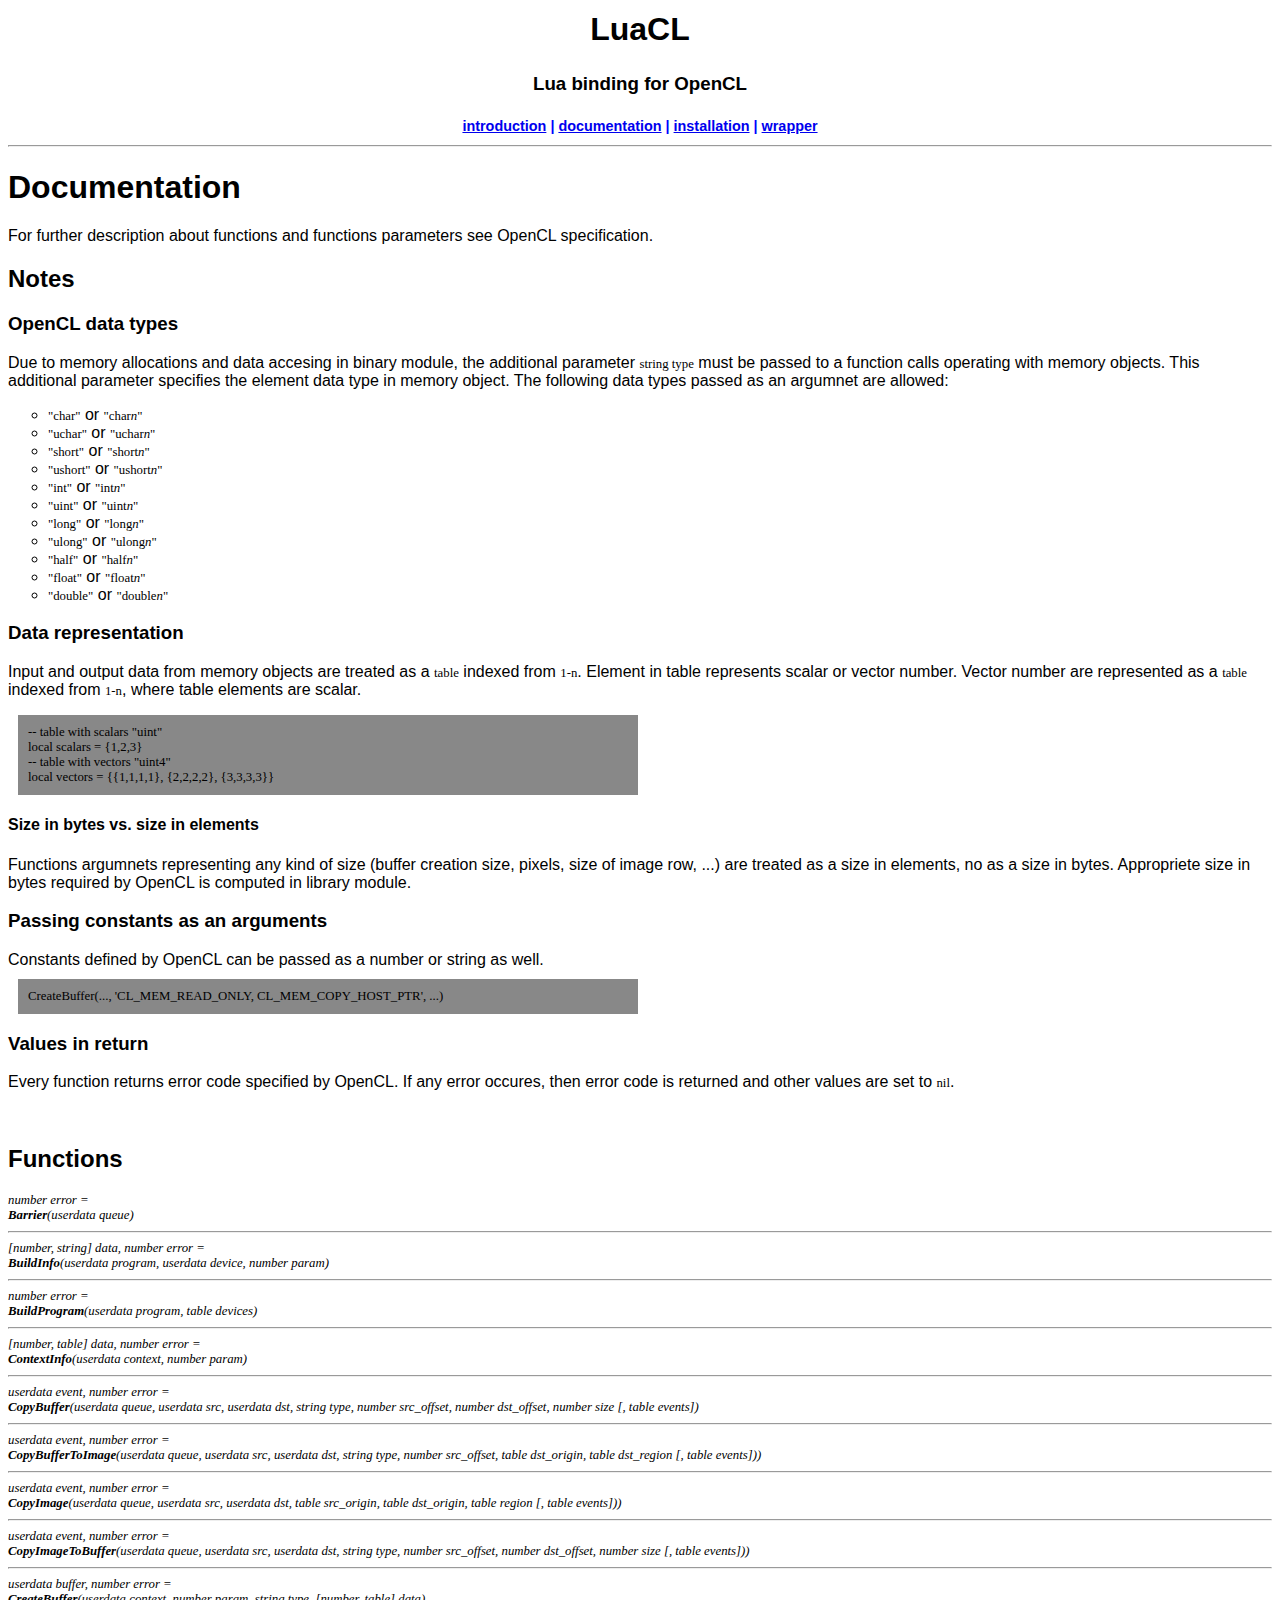
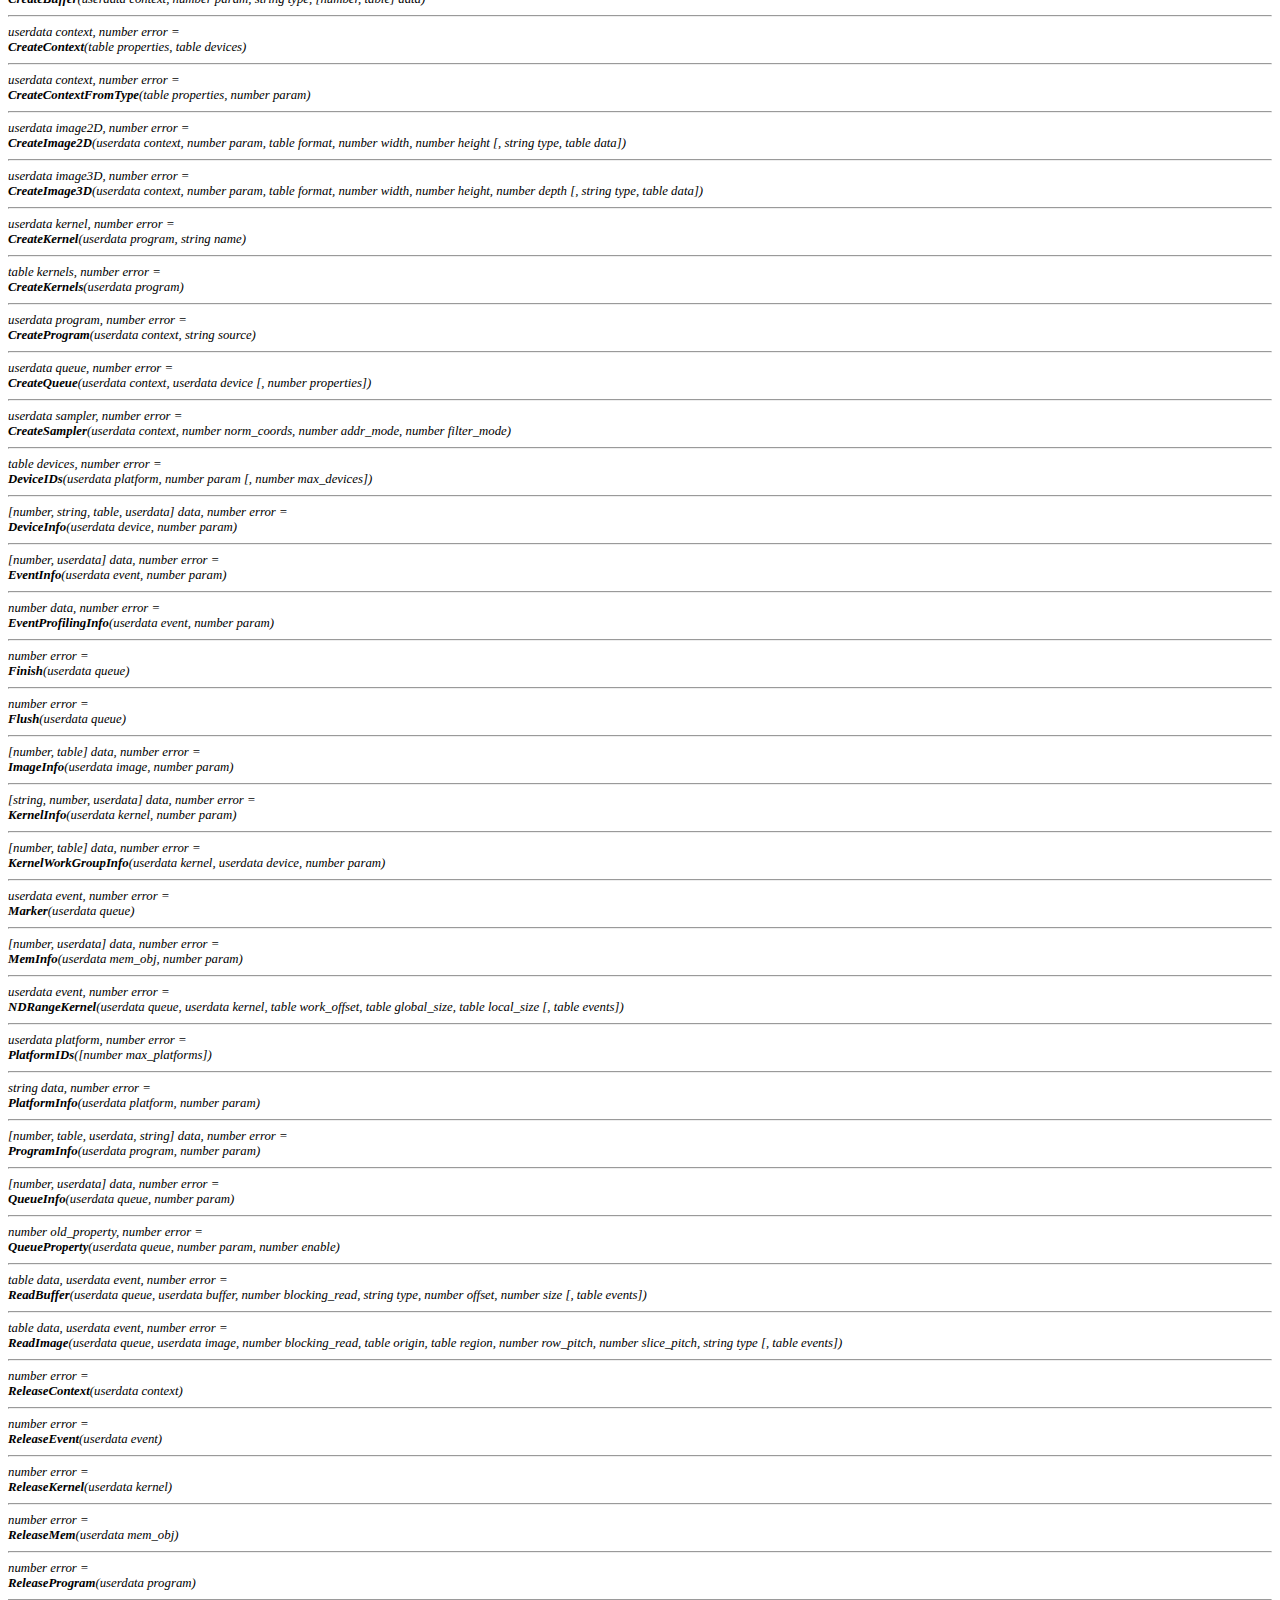
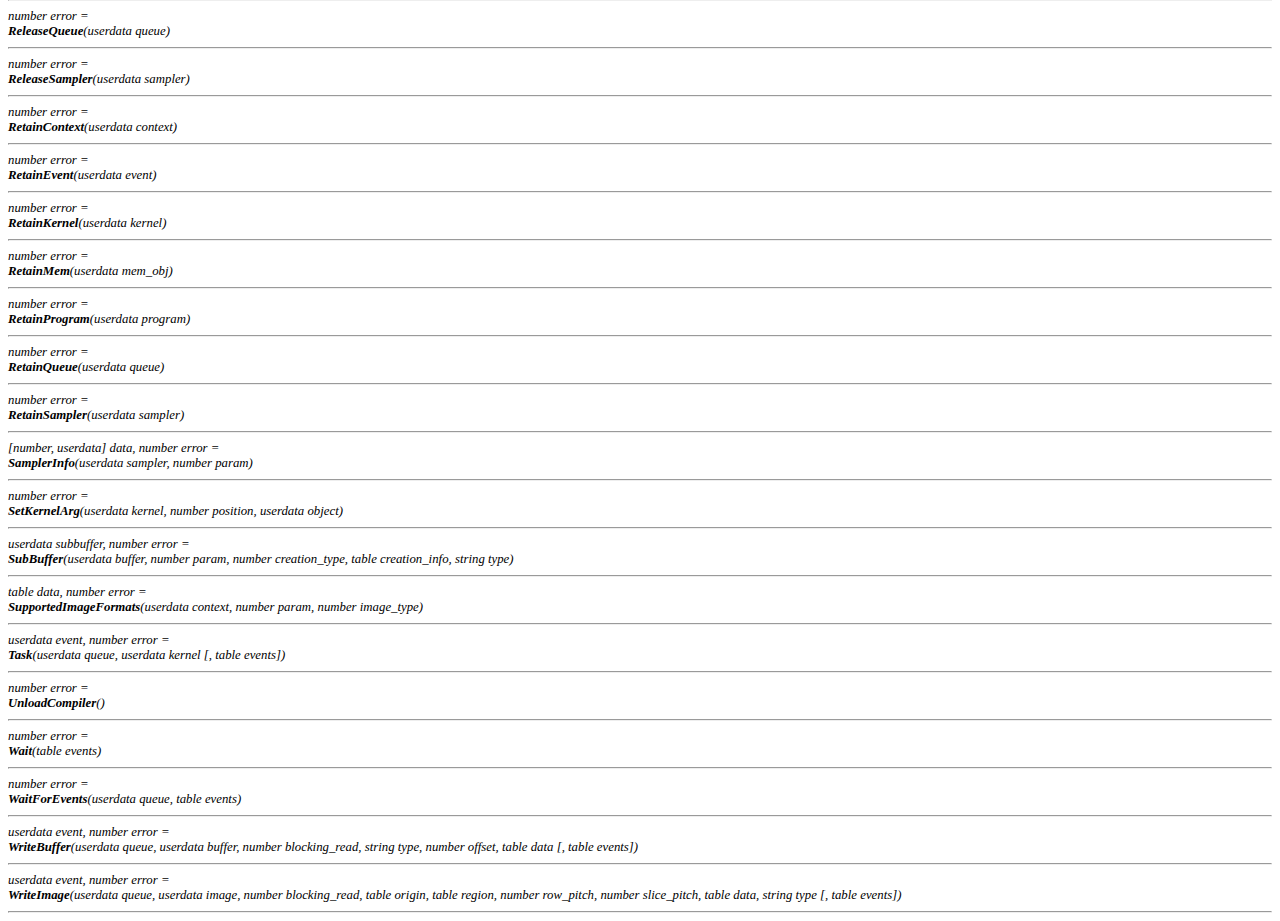
==== LuaCL/doc/documentation.html @ a74fdb50 "v1.0.0" ====
<!DOCTYPE HTML PUBLIC "-//W3C//DTD HTML 4.0 Transitional//EN">
<HTML>
 <HEAD>
  <TITLE> Documentation </TITLE>
  <link rel="stylesheet" href="style.css" type="text/css"> 
 </HEAD>

 <BODY>
	
	<table align="center">
		<tr>
			<td colspan="7"><h1 align="center">LuaCL</h1></td>
		</tr>
		<tr>
			<td colspan="7" align="center"><h3>Lua binding for OpenCL</h3></td>
		</tr>
		<tr class="links">
			<td align="center"><a href="index.html">introduction</a></td>
			<td>|</td>
			<td align="center"><a href="documentation.html">documentation</a></td>
			<td>|</td>
			<td align="center"><a href="installation.html">installation</a></td>
			<td>|</td>
			<td align="center"><a href="wrapper.html">wrapper</a></td>
		</tr>
	</table>

	<hr>

	<h1>Documentation</h1>
	<p>For further description about functions and functions parameters see OpenCL specification.</p>
	<h2>Notes</h2>
	<h3>OpenCL data types</h3>
	<p>Due to memory allocations and data accesing in binary module, the additional parameter <span class="spec">string type</span> must be passed to a function calls operating with memory objects. This additional parameter specifies the element data type in memory object. The following data types passed as an argumnet are allowed:
	<ul type="circle">
		<li><span class="spec">"char"</span> or <span class="spec">"char<i>n</i>"</span></li>
		<li><span class="spec">"uchar"</span> or <span class="spec">"uchar<i>n</i>"</span></li>
		<li><span class="spec">"short"</span> or <span class="spec">"short<i>n</i>"</span></li>
		<li><span class="spec">"ushort"</span> or <span class="spec">"ushort<i>n</i>"</span></li>
		<li><span class="spec">"int"</span> or <span class="spec">"int<i>n</i>"</span></li>
		<li><span class="spec">"uint"</span> or <span class="spec">"uint<i>n</i>"</span></li>
		<li><span class="spec">"long"</span> or <span class="spec">"long<i>n</i>"</span></li>
		<li><span class="spec">"ulong"</span> or <span class="spec">"ulong<i>n</i>"</span></li>
		<li><span class="spec">"half"</span> or <span class="spec">"half<i>n</i>"</span></li>
		<li><span class="spec">"float"</span> or <span class="spec">"float<i>n</i>"</span></li>
		<li><span class="spec">"double"</span> or <span class="spec">"double<i>n</i>"</span></li>
	</ul>
	</p>
	<h3>Data representation</h3>
	<p>Input and output data from memory objects are treated as a <span class="spec">table</span> indexed from <span class="spec">1-n</span>. Element in table represents scalar or vector number. Vector number are represented as a <span class="spec">table</span> indexed from <span class="spec">1-n</span>, where table elements are scalar.</p>
	<div class="exam">
		-- table with scalars "uint" <br />
		local scalars = {1,2,3}<br />
		-- table with vectors "uint4"<br />
		local vectors = {{1,1,1,1}, {2,2,2,2}, {3,3,3,3}}
	</div>
	<h4>Size in bytes vs. size in elements</h4>
	Functions argumnets representing any kind of size (buffer creation size, pixels, size of image row, ...) are treated as a size in elements, no as a size in bytes. Appropriete size in bytes required by OpenCL is computed in library module. 
	<h3>Passing constants as an arguments</h3>
	Constants defined by OpenCL can be passed as a number or string as well. <br />
	<div class="exam">
		CreateBuffer(..., 'CL_MEM_READ_ONLY, CL_MEM_COPY_HOST_PTR', ...)
	</div>
	<h3>Values in return</h3> 
	<p>Every function returns error code specified by OpenCL. If any error occures, then error code is returned and other values are set to <span class="spec">nil</span>.</p> 
	<br />
	<h2>Functions</h2>
		<span class="func">number error = <br /><b>Barrier</b>(userdata queue)</span>
		<hr>
		<span class="func">[number, string] data, number error = <br /><b>BuildInfo</b>(userdata program, userdata device, number param)</span>
		<hr>
		<span class="func">number error = <br /><b>BuildProgram</b>(userdata program, table devices)</span>
		<hr>
		<span class="func">[number, table] data, number error = <br /><b>ContextInfo</b>(userdata context, number param)</span>
		<hr>
		<span class="func">userdata event, number error = <br /><b>CopyBuffer</b>(userdata queue, userdata src, userdata dst, string type, number src_offset, number dst_offset, number size [, table events])</span>
		<hr>
		<span class="func">userdata event, number error = <br /><b>CopyBufferToImage</b>(userdata queue, userdata src, userdata dst, string type, number src_offset, table dst_origin, table dst_region [, table events]))</span>
		<hr>
		<span class="func">userdata event, number error = <br /><b>CopyImage</b>(userdata queue, userdata src, userdata dst, table src_origin, table dst_origin, table region [, table events]))</span>
		<hr>
		<span class="func">userdata event, number error = <br /><b>CopyImageToBuffer</b>(userdata queue, userdata src, userdata dst, string type, number src_offset, number dst_offset, number size [, table events]))</span>
		<hr>
		<span class="func">userdata buffer, number error = <br /><b>CreateBuffer</b>(userdata context, number param, string type, [number, table] data)</span>
		<hr>
		<span class="func">userdata context, number error = <br /><b>CreateContext</b>(table properties, table devices)</span>
		<hr>
		<span class="func">userdata context, number error = <br /><b>CreateContextFromType</b>(table properties, number param)</span>
		<hr>
		<span class="func">userdata image2D, number error = <br /><b>CreateImage2D</b>(userdata context, number param, table format, number width, number height [, string type, table data])</span>
		<hr>
		<span class="func">userdata image3D, number error = <br /><b>CreateImage3D</b>(userdata context, number param, table format, number width, number height, number depth [, string type, table data])</span>
		<hr>
		<span class="func">userdata kernel, number error = <br /><b>CreateKernel</b>(userdata program, string name)</span>
		<hr>
		<span class="func">table kernels, number error = <br /><b>CreateKernels</b>(userdata program)</span>
		<hr>
		<span class="func">userdata program, number error = <br /><b>CreateProgram</b>(userdata context, string source)</span>
		<hr>
		<span class="func">userdata queue, number error = <br /><b>CreateQueue</b>(userdata context, userdata device [, number properties])</span>
		<hr>
		<span class="func">userdata sampler, number error = <br /><b>CreateSampler</b>(userdata context, number norm_coords, number addr_mode, number filter_mode)</span>
		<hr>
		<span class="func">table devices, number error = <br /><b>DeviceIDs</b>(userdata platform, number param [, number max_devices])</span>
		<hr>
		<span class="func">[number, string, table, userdata] data, number error = <br /><b>DeviceInfo</b>(userdata device, number param)</span>
		<hr>
		<span class="func">[number, userdata] data, number error = <br /><b>EventInfo</b>(userdata event, number param)</span>
		<hr>
		<span class="func">number data, number error = <br /><b>EventProfilingInfo</b>(userdata event, number param)</span>
		<hr>
		<span class="func">number error = <br /><b>Finish</b>(userdata queue)</span>
		<hr>
		<span class="func">number error = <br /><b>Flush</b>(userdata queue)</span>
		<hr>
		<span class="func">[number, table] data, number error = <br /><b>ImageInfo</b>(userdata image, number param)</span>
		<hr>
		<span class="func">[string, number, userdata] data, number error = <br /><b>KernelInfo</b>(userdata kernel, number param)</span>
		<hr>
		<span class="func">[number, table] data, number error = <br /><b>KernelWorkGroupInfo</b>(userdata kernel, userdata device, number param)</span>
		<hr>
		<span class="func">userdata event, number error = <br /><b>Marker</b>(userdata queue)</span>
		<hr>
		<span class="func">[number, userdata] data, number error = <br /><b>MemInfo</b>(userdata mem_obj, number param)</span>
		<hr>
		<span class="func">userdata event, number error = <br /><b>NDRangeKernel</b>(userdata queue, userdata kernel, table work_offset, table global_size, table local_size [, table events])</span>
		<hr>
		<span class="func">userdata platform, number error = <br /><b>PlatformIDs</b>([number max_platforms])</span>
		<hr>
		<span class="func">string data, number error = <br /><b>PlatformInfo</b>(userdata platform, number param)</span>
		<hr>
		<span class="func">[number, table, userdata, string] data, number error = <br /><b>ProgramInfo</b>(userdata program, number param)</span>
		<hr>
		<span class="func">[number, userdata] data, number error = <br /><b>QueueInfo</b>(userdata queue, number param)</span>
		<hr>
		<span class="func">number old_property, number error = <br /><b>QueueProperty</b>(userdata queue, number param, number enable)</span>
		<hr>
		<span class="func">table data, userdata event, number error = <br /><b>ReadBuffer</b>(userdata queue, userdata buffer, number blocking_read, string type, number offset, number size [, table events])</span>
		<hr>
		<span class="func">table data, userdata event, number error = <br /><b>ReadImage</b>(userdata queue, userdata image, number blocking_read, table origin, table region, number row_pitch, number slice_pitch, string type [, table events])</span>
		<hr>
		<span class="func">number error = <br /><b>ReleaseContext</b>(userdata context)</span>
		<hr>
		<span class="func">number error = <br /><b>ReleaseEvent</b>(userdata event)</span>
		<hr>
		<span class="func">number error = <br /><b>ReleaseKernel</b>(userdata kernel)</span>
		<hr>
		<span class="func">number error = <br /><b>ReleaseMem</b>(userdata mem_obj)</span>
		<hr>
		<span class="func">number error = <br /><b>ReleaseProgram</b>(userdata program)</span>
		<hr>
		<span class="func">number error = <br /><b>ReleaseQueue</b>(userdata queue)</span>
		<hr>
		<span class="func">number error = <br /><b>ReleaseSampler</b>(userdata sampler)</span>
		<hr>
		<span class="func">number error = <br /><b>RetainContext</b>(userdata context)</span>
		<hr>
		<span class="func">number error = <br /><b>RetainEvent</b>(userdata event)</span>
		<hr>
		<span class="func">number error = <br /><b>RetainKernel</b>(userdata kernel)</span>
		<hr>
		<span class="func">number error = <br /><b>RetainMem</b>(userdata mem_obj)</span>
		<hr>
		<span class="func">number error = <br /><b>RetainProgram</b>(userdata program)</span>
		<hr>
		<span class="func">number error = <br /><b>RetainQueue</b>(userdata queue)</span>
		<hr>
		<span class="func">number error = <br /><b>RetainSampler</b>(userdata sampler)</span>
		<hr>
		<span class="func">[number, userdata] data, number error = <br /><b>SamplerInfo</b>(userdata sampler, number param)</span>
		<hr>
		<span class="func">number error = <br /><b>SetKernelArg</b>(userdata kernel, number position, userdata object)</span>
		<hr>
		<span class="func">userdata subbuffer, number error = <br /><b>SubBuffer</b>(userdata buffer, number param,  number creation_type, table creation_info, string type)</span>
		<hr>
		<span class="func">table data, number error = <br /><b>SupportedImageFormats</b>(userdata context, number param, number image_type)</span>
		<hr>
		<span class="func">userdata event, number error = <br /><b>Task</b>(userdata queue, userdata kernel [, table events])</span>
		<hr>
		<span class="func">number error = <br /><b>UnloadCompiler</b>()</span>
		<hr>
		<span class="func">number error = <br /><b>Wait</b>(table events)</span>
		<hr>
		<span class="func">number error = <br /><b>WaitForEvents</b>(userdata queue, table events)</span>
		<hr>
		<span class="func">userdata event, number error = <br /><b>WriteBuffer</b>(userdata queue, userdata buffer, number blocking_read, string type, number offset, table data [, table events])</span>
		<hr>
		<span class="func">userdata event, number error = <br /><b>WriteImage</b>(userdata queue, userdata image, number blocking_read, table origin, table region, number row_pitch, number slice_pitch, table data, string type [, table events])</span>
		<hr>


 </BODY>
</HTML>
---- LuaCL/doc/style.css ----
body
{
	font-family:Arial,Helvetica,sans-serif;
}

.links
{
	font-weight:bold;
	font-size:90%;
	color:blue;
}
.func
{
	font-style:italic;
	font-family: Verdana, "Bookman";
	font-size:80%;
}
.def
{
	font-size:80%;
}
.spec
{
	font-family: Verdana, "Bookman";
	font-size:80%;
}
.exam
{
	background-color:#888;
	width:600px;
	font-family: Lucida Console, "Bookman";
	font-size:80%;
	margin:10px;
	padding:10px;
}
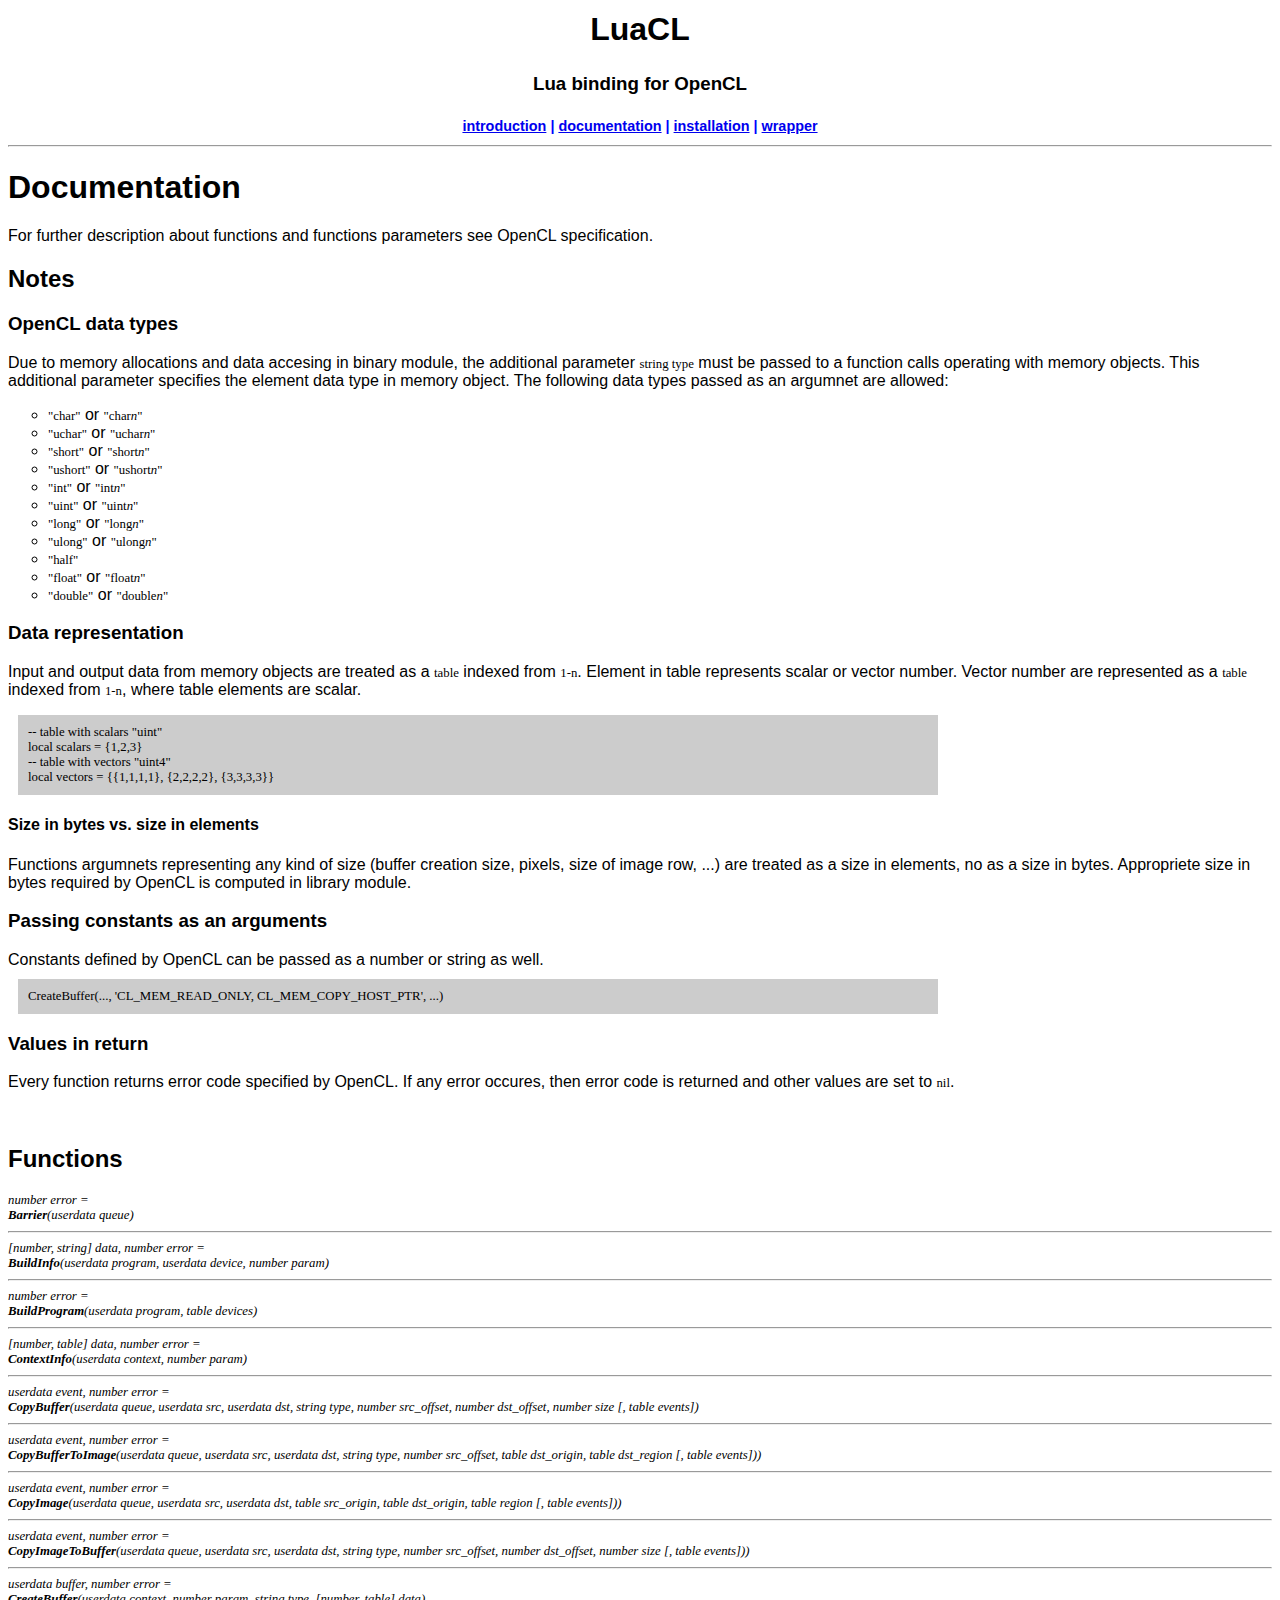
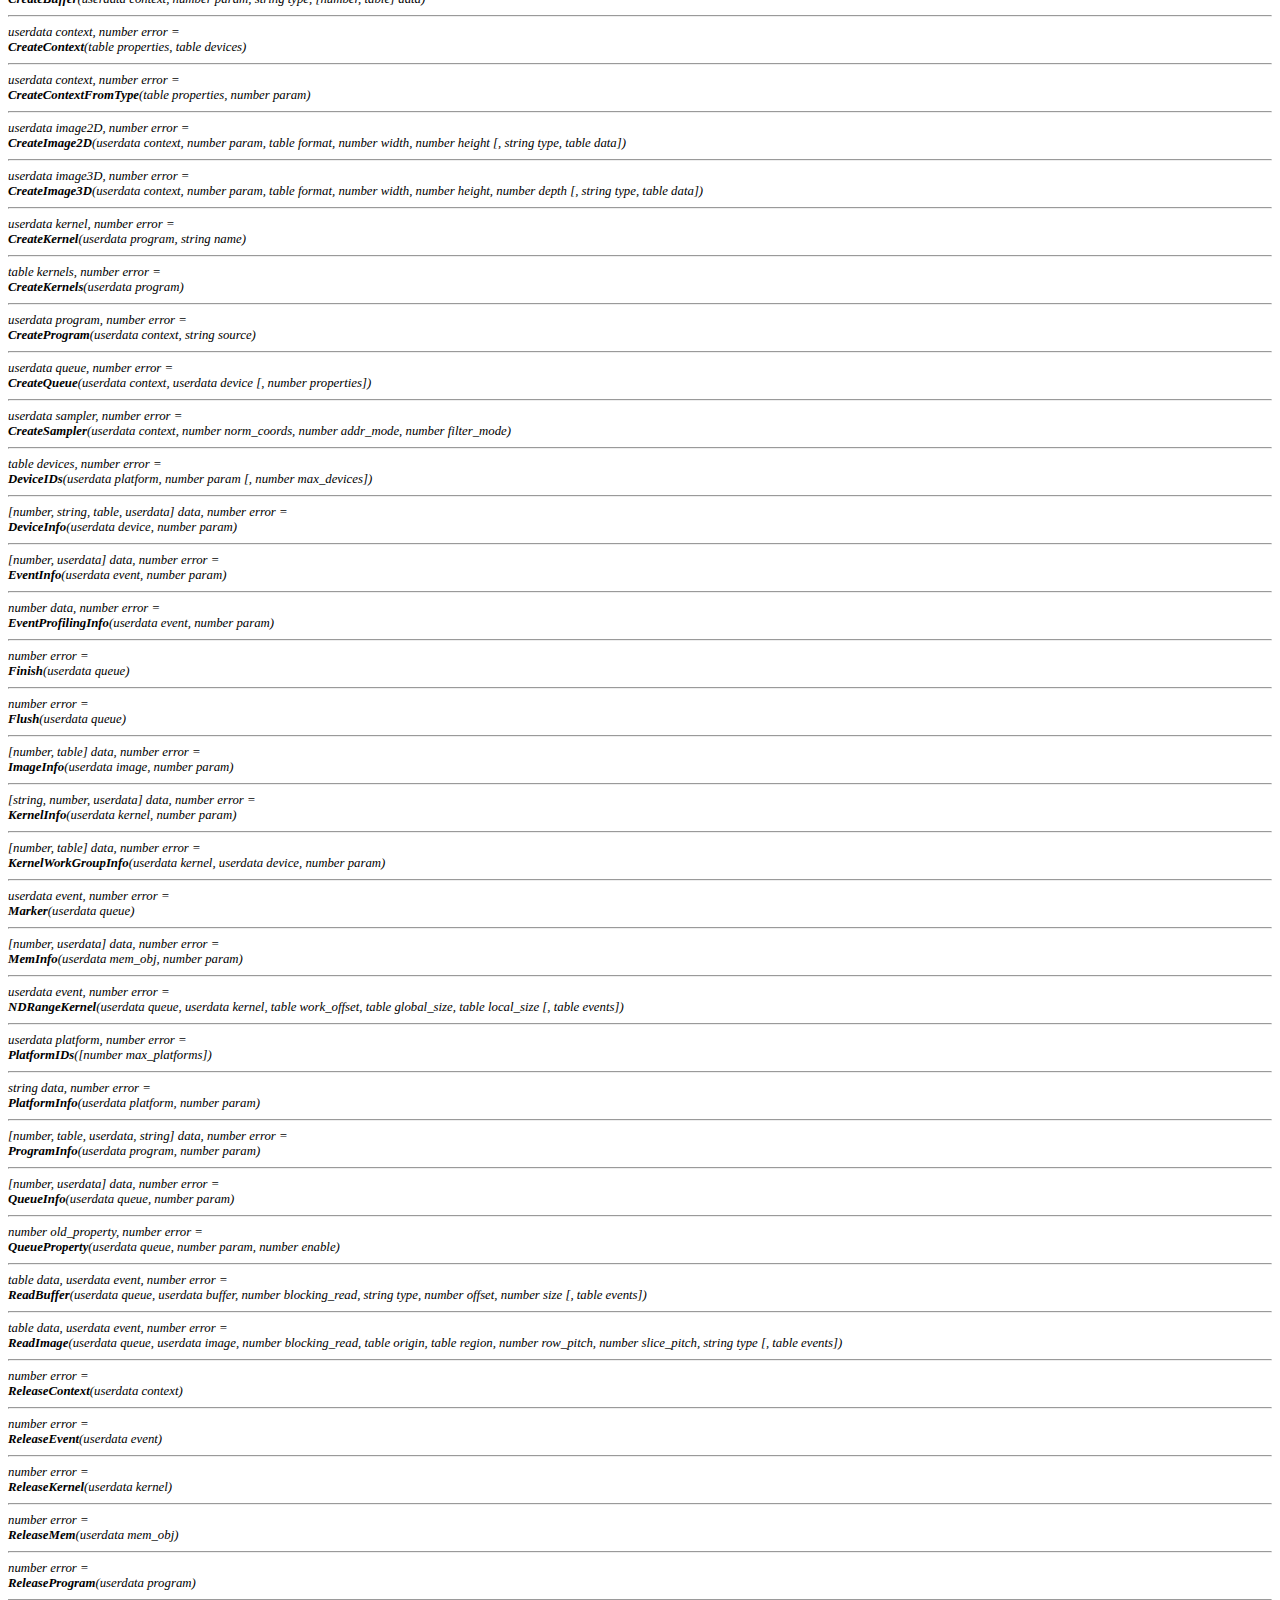
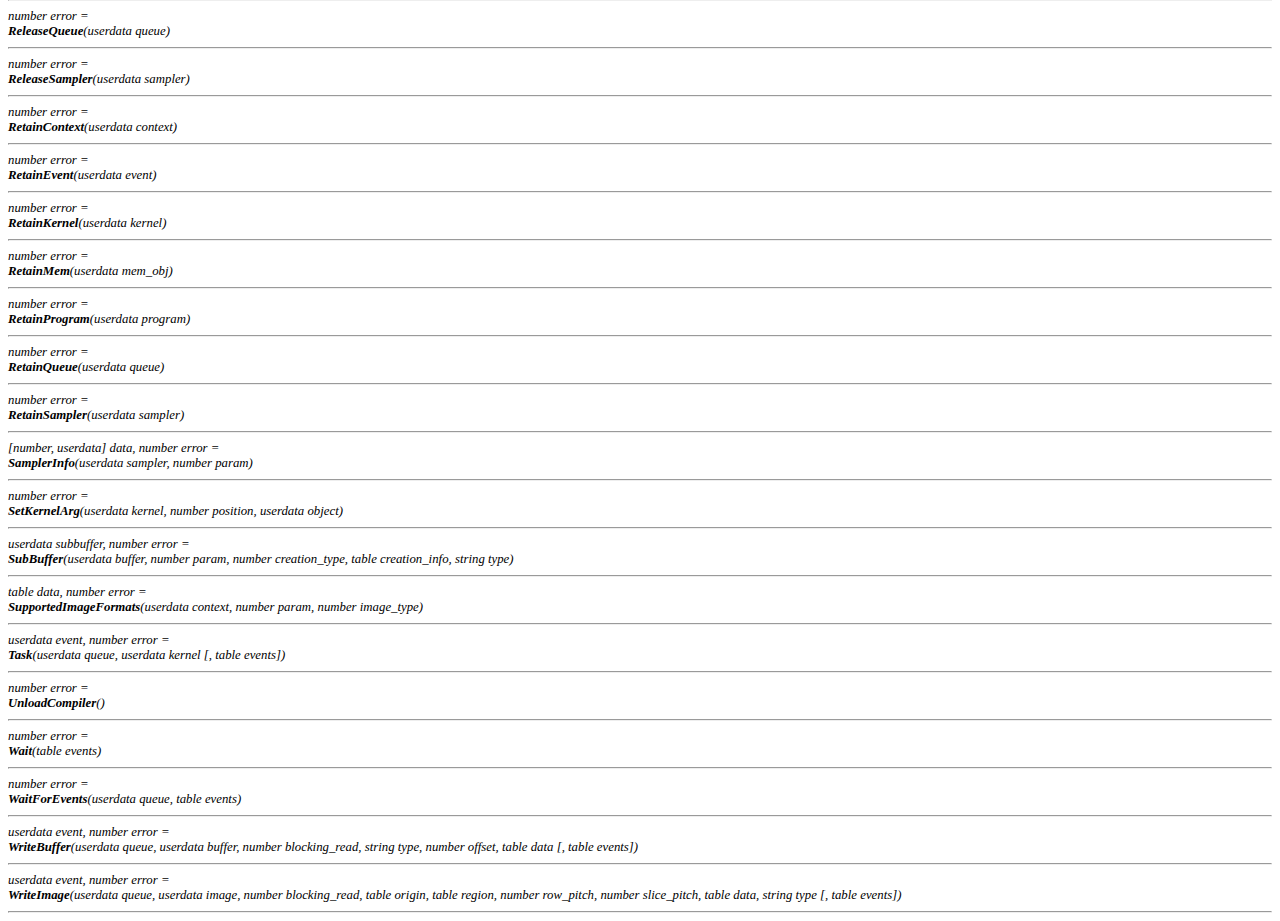
==== commit c72e6543: "V1.0.0" ====
--- a/LuaCL/doc/documentation.html
+++ b/LuaCL/doc/documentation.html
@@ -2,11 +2,11 @@
 <HTML>
  <HEAD>
   <TITLE> Documentation </TITLE>
-  <link rel="stylesheet" href="style.css" type="text/css"> 
+  <link rel="stylesheet" href="style.css" type="text/css">
  </HEAD>
 
  <BODY>
-	
+
 	<table align="center">
 		<tr>
 			<td colspan="7"><h1 align="center">LuaCL</h1></td>
@@ -41,7 +41,7 @@
 		<li><span class="spec">"uint"</span> or <span class="spec">"uint<i>n</i>"</span></li>
 		<li><span class="spec">"long"</span> or <span class="spec">"long<i>n</i>"</span></li>
 		<li><span class="spec">"ulong"</span> or <span class="spec">"ulong<i>n</i>"</span></li>
-		<li><span class="spec">"half"</span> or <span class="spec">"half<i>n</i>"</span></li>
+		<li><span class="spec">"half"</span></li>
 		<li><span class="spec">"float"</span> or <span class="spec">"float<i>n</i>"</span></li>
 		<li><span class="spec">"double"</span> or <span class="spec">"double<i>n</i>"</span></li>
 	</ul>
@@ -55,14 +55,14 @@
 		local vectors = {{1,1,1,1}, {2,2,2,2}, {3,3,3,3}}
 	</div>
 	<h4>Size in bytes vs. size in elements</h4>
-	Functions argumnets representing any kind of size (buffer creation size, pixels, size of image row, ...) are treated as a size in elements, no as a size in bytes. Appropriete size in bytes required by OpenCL is computed in library module. 
+	Functions argumnets representing any kind of size (buffer creation size, pixels, size of image row, ...) are treated as a size in elements, no as a size in bytes. Appropriete size in bytes required by OpenCL is computed in library module.
 	<h3>Passing constants as an arguments</h3>
 	Constants defined by OpenCL can be passed as a number or string as well. <br />
 	<div class="exam">
 		CreateBuffer(..., 'CL_MEM_READ_ONLY, CL_MEM_COPY_HOST_PTR', ...)
 	</div>
-	<h3>Values in return</h3> 
-	<p>Every function returns error code specified by OpenCL. If any error occures, then error code is returned and other values are set to <span class="spec">nil</span>.</p> 
+	<h3>Values in return</h3>
+	<p>Every function returns error code specified by OpenCL. If any error occures, then error code is returned and other values are set to <span class="spec">nil</span>.</p>
 	<br />
 	<h2>Functions</h2>
 		<span class="func">number error = <br /><b>Barrier</b>(userdata queue)</span>
--- a/LuaCL/doc/style.css
+++ b/LuaCL/doc/style.css
@@ -26,8 +26,8 @@
 }
 .exam
 {
-	background-color:#888;
-	width:600px;
+	background-color:#CCC;
+	width:900px;
 	font-family: Lucida Console, "Bookman";
 	font-size:80%;
 	margin:10px;
